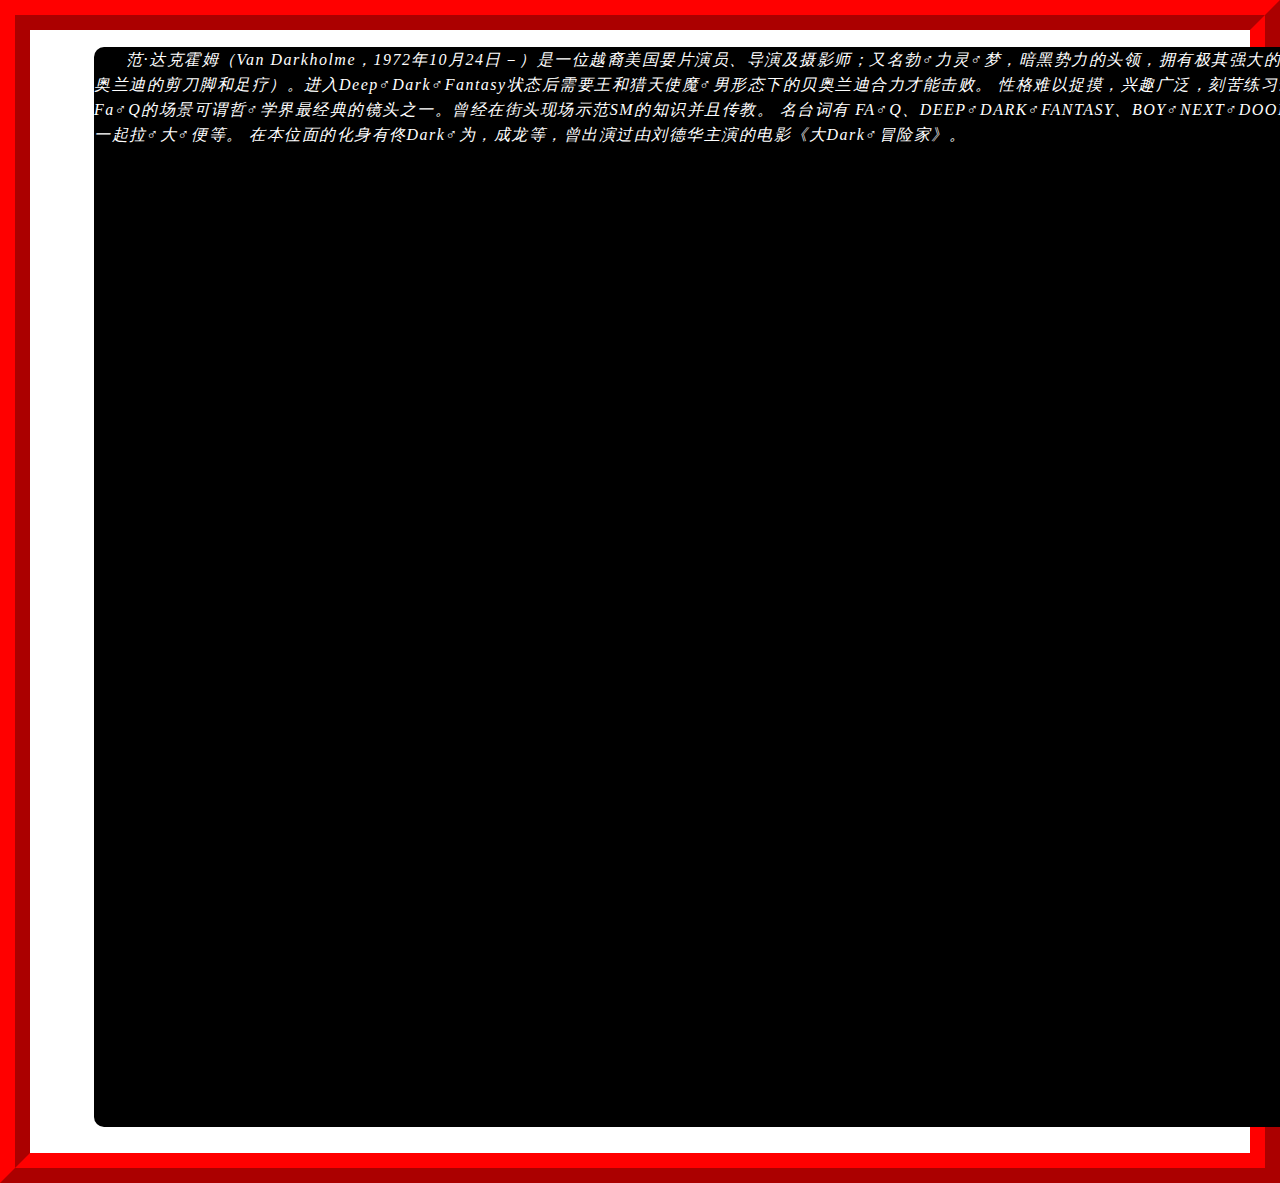
==== index.html @ f76fed8a "Rename 重做：第二个HTML.html to index.html" ====
﻿<!DOCTYPE html>

<html>
<head>
    <meta charset="utf-8" />
    <title>用样式表重做的哲学家简介来了</title>
    <style>
        body{
/*盒子模型 margin border padding*/
/*margin*/
            margin:0 auto;/*外边距 */
                /*
                    1.当两个容器（可以是父子盒子）的外边距重合时，会采用大的那个外边距进行合并
                    2.
                */
/*border*/
            border:30px;/*边框*/
            border-style:ridge;/*不设置的话，值为none，边框就不会显示*/
            border-color:red;

/*padding*/
            padding:0px;/*内边距*/
            padding-bottom:10px;
            padding-top:1px;
            /*边距也可以设置百分比，但前提是其父元素要有一个明确的长宽*/
            padding-left:5%;
        }

        div{
            padding:50px;
        }
        .one{
            /*长宽可以与百分比设置，但前提是其父元素（例如body）有明确的长和宽*/
            width:1920px;
            height:1080px;
            background-color:black;/*背景色*/
            background-image:url(https://timgsa.baidu.com/timg?image&quality=80&size=b9999_10000&sec=1530384235294&di=8ddfaf0ae43956c7389eb60c04f67454&imgtype=0&src=http%3A%2F%2Fatt.bbs.duowan.com%2Fforum%2F201606%2F20%2F092155czxxh8myzyyyq5ym.jpg);/*背景图片*/
            background-repeat:no-repeat;/*是否重复平铺图片*/
            background-position:center;/*图片位置*/
            background-attachment:local;/*图片是否跟随*/
        }
        p{
            border-radius:10px;
            width:500px;
            height:500px;
            /*文本设置*/
            color:white;
            text-align:left;
            text-indent:2em;/*首行缩进*/
            letter-spacing:1.5px;/*字间距*/
            line-height:25px;/*行间距*/
            text-decoration:none;/*下划线*/
            /*字体设置*/
            font-family:YouYuan,'Microsoft YaHei';
            font-size:1em;
            font-style:italic;
        }
    </style>
</head>
<body>
    <p class="one">
        范·达克霍姆（Van Darkholme，1972年10月24日－）是一位越裔美国㚻片演员、导演及摄影师；又名勃♂力灵♂梦，暗黑势力的头领，拥有极其强大的暗属性精神攻击和洗脑能力，还能使用dark♂拷贝复制对手的招式（与贝奥兰迪一战中拷贝了贝奥兰迪的剪刀脚和足疗）。进入Deep♂Dark♂Fantasy状态后需要王和猎天使魔♂男形态下的贝奥兰迪合力才能击败。
        性格难以捉摸，兴趣广泛，刻苦练习剑术，喜好SM，经常对手下的“平家BOYS”进行调♂教。其一身皮带地站在储物柜旁叫出口头禅Fa♂Q的场景可谓哲♂学界最经典的镜头之一。曾经在街头现场示范SM的知识并且传教。
        名台词有 FA♂Q、DEEP♂DARK♂FANTASY、BOY♂NEXT♂DOOR、Do you like WHAT♂YOU♂SEE玩♂游♂戏、SLAVES GET YOUR ASS♂ BACK HERE♂我们一起拉♂大♂便等。
        在本位面的化身有佟Dark♂为，成龙等，曾出演过由刘德华主演的电影《大Dark♂冒险家》。
    </p>
</body>
</html>
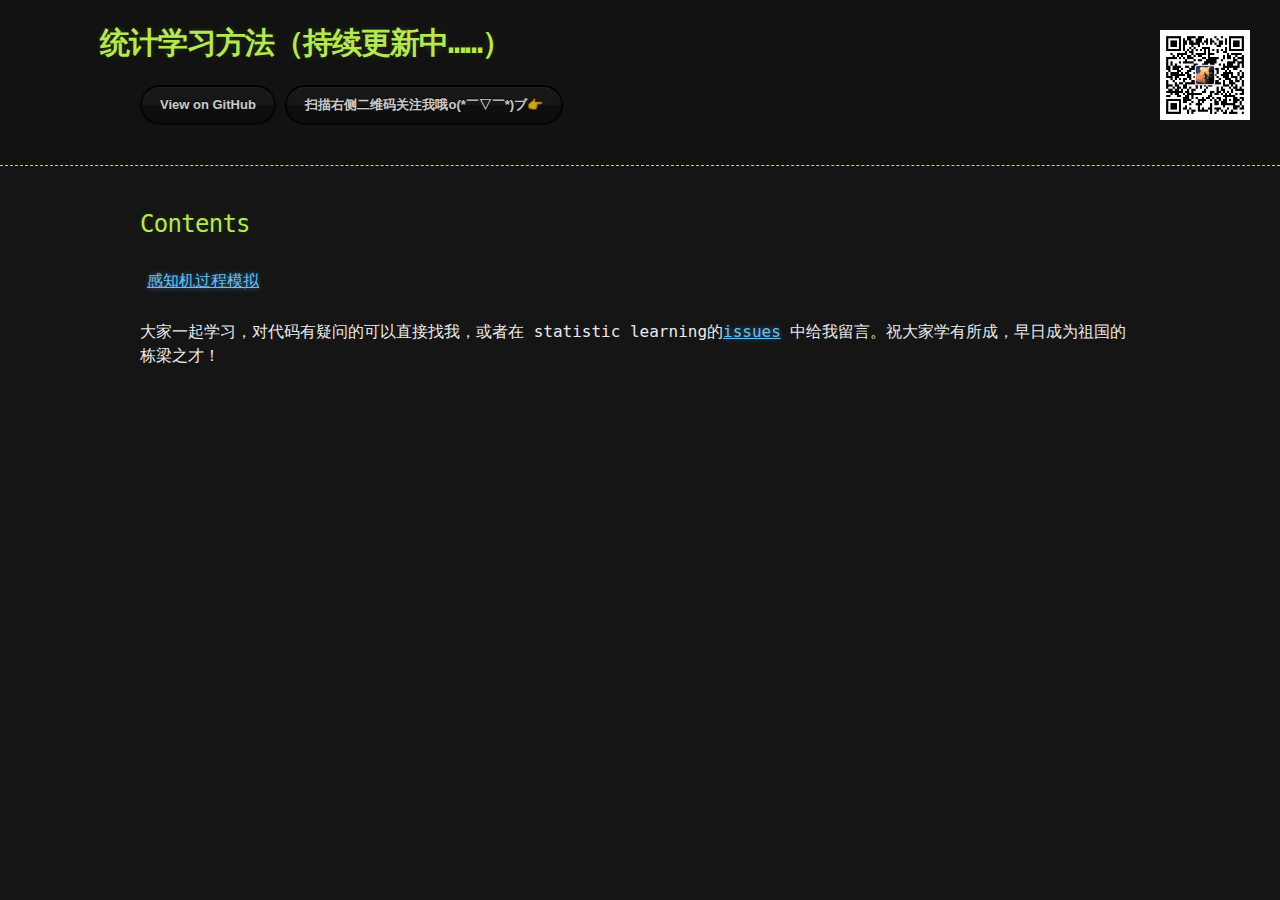
==== commit 5b3e522c: "Add files via upload" ====
--- a/index.html
+++ b/index.html
@@ -1,68 +1,46 @@
 ﻿<!DOCTYPE html>
-
 <html>
 <head>
-    <meta charset="utf-8" />
-    <title>用样式表重做的哲学家简介来了</title>
-    <style>
-        body{
-/*盒子模型 margin border padding*/
-/*margin*/
-            margin:0 auto;/*外边距 */
-                /*
-                    1.当两个容器（可以是父子盒子）的外边距重合时，会采用大的那个外边距进行合并
-                    2.
-                */
-/*border*/
-            border:30px;/*边框*/
-            border-style:ridge;/*不设置的话，值为none，边框就不会显示*/
-            border-color:red;
+    <meta charset='utf-8'>
+    <meta http-equiv="X-UA-Compatible" content="IE=edge">
+    <meta name="viewport" content="width=device-width, initial-scale=1">
+    <link rel="stylesheet" href="./source/indcss.css">
+    <title>《统计学习方法》</title>
+</head>
 
-/*padding*/
-            padding:0px;/*内边距*/
-            padding-bottom:10px;
-            padding-top:1px;
-            /*边距也可以设置百分比，但前提是其父元素要有一个明确的长宽*/
-            padding-left:5%;
-        }
+<body>
+    <img class="offical_img" src="./source/公众号.jpg">
+    <header>
+        <div class="container">
+            <h1>统计学习方法（持续更新中……）</h1>
+            <h2></h2>
+            <section id="downloads">
+                <a href="https://github.com/ILoveU3D/Statistic-Learning" class="btn btn-github">View on GitHub</a>
+                <span class="btn btn-github">扫描右侧二维码关注我哦o(*￣▽￣*)ブ👉</span>
+            </section>
+        </div>
+    </header>
 
-        div{
-            padding:50px;
-        }
-        .one{
-            /*长宽可以与百分比设置，但前提是其父元素（例如body）有明确的长和宽*/
-            width:1920px;
-            height:1080px;
-            background-color:black;/*背景色*/
-            background-image:url(https://timgsa.baidu.com/timg?image&quality=80&size=b9999_10000&sec=1530384235294&di=8ddfaf0ae43956c7389eb60c04f67454&imgtype=0&src=http%3A%2F%2Fatt.bbs.duowan.com%2Fforum%2F201606%2F20%2F092155czxxh8myzyyyq5ym.jpg);/*背景图片*/
-            background-repeat:no-repeat;/*是否重复平铺图片*/
-            background-position:center;/*图片位置*/
-            background-attachment:local;/*图片是否跟随*/
-        }
-        p{
-            border-radius:10px;
-            width:500px;
-            height:500px;
-            /*文本设置*/
-            color:white;
-            text-align:left;
-            text-indent:2em;/*首行缩进*/
-            letter-spacing:1.5px;/*字间距*/
-            line-height:25px;/*行间距*/
-            text-decoration:none;/*下划线*/
-            /*字体设置*/
-            font-family:YouYuan,'Microsoft YaHei';
-            font-size:1em;
-            font-style:italic;
-        }
-    </style>
-</head>
-<body>
-    <p class="one">
-        范·达克霍姆（Van Darkholme，1972年10月24日－）是一位越裔美国㚻片演员、导演及摄影师；又名勃♂力灵♂梦，暗黑势力的头领，拥有极其强大的暗属性精神攻击和洗脑能力，还能使用dark♂拷贝复制对手的招式（与贝奥兰迪一战中拷贝了贝奥兰迪的剪刀脚和足疗）。进入Deep♂Dark♂Fantasy状态后需要王和猎天使魔♂男形态下的贝奥兰迪合力才能击败。
-        性格难以捉摸，兴趣广泛，刻苦练习剑术，喜好SM，经常对手下的“平家BOYS”进行调♂教。其一身皮带地站在储物柜旁叫出口头禅Fa♂Q的场景可谓哲♂学界最经典的镜头之一。曾经在街头现场示范SM的知识并且传教。
-        名台词有 FA♂Q、DEEP♂DARK♂FANTASY、BOY♂NEXT♂DOOR、Do you like WHAT♂YOU♂SEE玩♂游♂戏、SLAVES GET YOUR ASS♂ BACK HERE♂我们一起拉♂大♂便等。
-        在本位面的化身有佟Dark♂为，成龙等，曾出演过由刘德华主演的电影《大Dark♂冒险家》。
-    </p>
+    <div class="container">
+        <section id="main_content">
+            <h2 id="welcome-to-github-pages">Contents</h2>
+            <div class="language-markdown highlighter-rouge">
+                <div class="highlight">
+                    <table>
+                        <tr>
+                            <td><a href="xxx">感知机过程模拟</a></td>
+                            <!--<td>2</td>
+                            <td>3</td>-->
+                        </tr>
+                    </table>
+                </div>
+            </div>
+
+            <p>大家一起学习，对代码有疑问的可以直接找我，或者在 statistic learning的<a href="https://github.com/ILoveU3D/Statistic-Learning/issues">issues</a> 中给我留言。祝大家学有所成，早日成为祖国的栋梁之才！</p>
+
+        </section>
+    </div>
+
+
 </body>
 </html>
--- a/source/indcss.css
+++ b/source/indcss.css
@@ -0,0 +1,322 @@
+﻿.highlight {
+    color: #d0d0d0
+}
+
+    .highlight table td {
+        padding: 5px
+    }
+
+    .highlight table pre {
+        margin: 0
+    }
+
+    .highlight .w {
+        color: #d0d0d0
+    }
+
+    .highlight .err {
+        color: #151515;
+        background-color: #ac4142
+    }
+
+    .highlight .c, .highlight .cd, .highlight .cm, .highlight .c1, .highlight .cs {
+        color: #888
+    }
+
+    .highlight .cp {
+        color: #f4bf75
+    }
+
+    .highlight .o, .highlight .ow {
+        color: #f4bf75
+    }
+
+    .highlight .p, .highlight .pi {
+        color: #d0d0d0
+    }
+
+    .highlight .gi {
+        color: #90a959
+    }
+
+    .highlight .gd {
+        color: #ac4142
+    }
+
+    .highlight .gh {
+        color: #6a9fb5;
+        font-weight: bold
+    }
+
+    .highlight .k, .highlight .kn, .highlight .kp, .highlight .kr, .highlight .kv {
+        color: #aa759f
+    }
+
+    .highlight .kc, .highlight .kt, .highlight .kd {
+        color: #d28445
+    }
+
+    .highlight .s, .highlight .sb, .highlight .sc, .highlight .sd, .highlight .s2, .highlight .sh, .highlight .sx, .highlight .s1 {
+        color: #90a959
+    }
+
+    .highlight .sr {
+        color: #75b5aa
+    }
+
+    .highlight .si, .highlight .se {
+        color: #8f5536
+    }
+
+    .highlight .nt, .highlight .nn, .highlight .nc, .highlight .no {
+        color: #f4bf75
+    }
+
+    .highlight .na {
+        color: #6a9fb5
+    }
+
+    .highlight .m, .highlight .mf, .highlight .mh, .highlight .mi, .highlight .il, .highlight .mo, .highlight .mb, .highlight .mx {
+        color: #90a959
+    }
+
+    .highlight .ss {
+        color: #90a959
+    }
+
+body {
+    margin: 0;
+    padding: 0;
+    background: #151515 url("../images/bkg.png") 0 0;
+    color: #eaeaea;
+    font-size: 16px;
+    line-height: 1.5;
+    font-family: Monaco, "Bitstream Vera Sans Mono", "Lucida Console", Terminal, monospace
+}
+
+.container {
+    width: 90%;
+    max-width: 1000px;
+    margin: 0 auto
+}
+
+section {
+    display: block;
+    margin: 0 0 20px 0
+}
+
+h1, h2, h3, h4, h5, h6 {
+    margin: 0 0 20px
+}
+
+li {
+    line-height: 1.4
+}
+
+header {
+    background: rgba(0,0,0,0.1);
+    width: 100%;
+    border-bottom: 1px dashed #b5e853;
+    padding: 20px 0;
+    margin: 0 0 40px 0
+}
+
+    header h1 {
+        font-size: 30px;
+        line-height: 1.5;
+        margin: 0 0 0 -40px;
+        font-weight: bold;
+        font-family: Monaco, "Bitstream Vera Sans Mono", "Lucida Console", Terminal, monospace;
+        color: #b5e853;
+        text-shadow: 0 1px 1px rgba(0,0,0,0.1),0 0 5px rgba(181,232,83,0.1),0 0 10px rgba(181,232,83,0.1);
+        letter-spacing: -1px;
+        -webkit-font-smoothing: antialiased
+    }
+
+@media (max-width: 1000px) {
+    header h1 {
+        margin-left: 0
+    }
+}
+
+header h1:before {
+    font-size: 24px
+}
+
+header h2 {
+    font-size: 18px;
+    font-weight: 300;
+    color: #666
+}
+
+#downloads .btn {
+    display: inline-block;
+    text-align: center;
+    margin: 0
+}
+
+#main_content {
+    width: 100%;
+    -webkit-font-smoothing: antialiased
+}
+
+section img {
+    max-width: 100%
+}
+
+h1, h2, h3, h4, h5, h6 {
+    font-weight: normal;
+    font-family: Monaco, "Bitstream Vera Sans Mono", "Lucida Console", Terminal, monospace;
+    color: #b5e853;
+    letter-spacing: -0.03em;
+    text-shadow: 0 1px 1px rgba(0,0,0,0.1),0 0 5px rgba(181,232,83,0.1),0 0 10px rgba(181,232,83,0.1)
+}
+
+#main_content h1 {
+    font-size: 30px
+}
+
+#main_content h2 {
+    font-size: 24px
+}
+
+#main_content h3 {
+    font-size: 18px
+}
+
+#main_content h4 {
+    font-size: 14px
+}
+
+#main_content h5 {
+    font-size: 12px;
+    text-transform: uppercase;
+    margin: 0 0 5px 0
+}
+
+#main_content h6 {
+    font-size: 12px;
+    text-transform: uppercase;
+    color: #999;
+    margin: 0 0 5px 0
+}
+
+dt {
+    font-style: italic;
+    font-weight: bold
+}
+
+ul li {
+    list-style-image: url("../images/bullet.png")
+}
+
+blockquote {
+    color: #aaa;
+    padding-left: 10px;
+    border-left: 1px dotted #666
+}
+
+pre {
+    background: rgba(0,0,0,0.9);
+    border: 1px solid rgba(255,255,255,0.15);
+    padding: 10px;
+    font-size: 16px;
+    color: #b5e853;
+    border-radius: 2px;
+    word-wrap: normal;
+    overflow: auto;
+    overflow-y: hidden
+}
+
+code.highlighter-rouge {
+    background: rgba(0,0,0,0.9);
+    border: 1px solid rgba(255,255,255,0.15);
+    padding: 0px 3px;
+    margin: 0px -3px;
+    color: #aa759f;
+    border-radius: 2px
+}
+
+table {
+    width: 100%;
+    margin: 0 0 20px 0
+}
+
+th {
+    text-align: left;
+    border-bottom: 1px dashed #b5e853;
+    padding: 5px 10px
+}
+
+td {
+    padding: 5px 10px
+}
+
+hr {
+    height: 0;
+    border: 0;
+    border-bottom: 1px dashed #b5e853;
+    color: #b5e853
+}
+
+.btn {
+    display: inline-block;
+    background: -webkit-linear-gradient(top, rgba(40,40,40,0.3), rgba(35,35,35,0.3) 50%, rgba(10,10,10,0.3) 50%, rgba(0,0,0,0.3));
+    padding: 8px 18px;
+    border-radius: 50px;
+    border: 2px solid rgba(0,0,0,0.7);
+    border-bottom: 2px solid rgba(0,0,0,0.7);
+    border-top: 2px solid #000;
+    color: rgba(255,255,255,0.8);
+    font-family: Helvetica, Arial, sans-serif;
+    font-weight: bold;
+    font-size: 13px;
+    text-decoration: none;
+    text-shadow: 0 -1px 0 rgba(0,0,0,0.75);
+    box-shadow: inset 0 1px 0 rgba(255,255,255,0.05)
+}
+
+    .btn:hover {
+        background: -webkit-linear-gradient(top, rgba(40,40,40,0.6), rgba(35,35,35,0.6) 50%, rgba(10,10,10,0.8) 50%, rgba(0,0,0,0.8))
+    }
+
+    .btn .icon {
+        display: inline-block;
+        width: 16px;
+        height: 16px;
+        margin: 1px 8px 0 0;
+        float: left
+    }
+
+.btn-github .icon {
+    opacity: 0.6;
+    background: url("../images/blacktocat.png") 0 0 no-repeat
+}
+
+a {
+    color: #63c0f5;
+    text-shadow: 0 0 5px rgba(104,182,255,0.5)
+}
+
+.cf:before, .cf:after {
+    content: "";
+    display: table
+}
+
+.cf:after {
+    clear: both
+}
+
+.cf {
+    zoom: 1
+}
+
+#a-title {
+    text-decoration: none
+}
+
+.offical_img{
+    width: 7%;
+    float: right;
+    margin:30px 30px 0 0;
+}
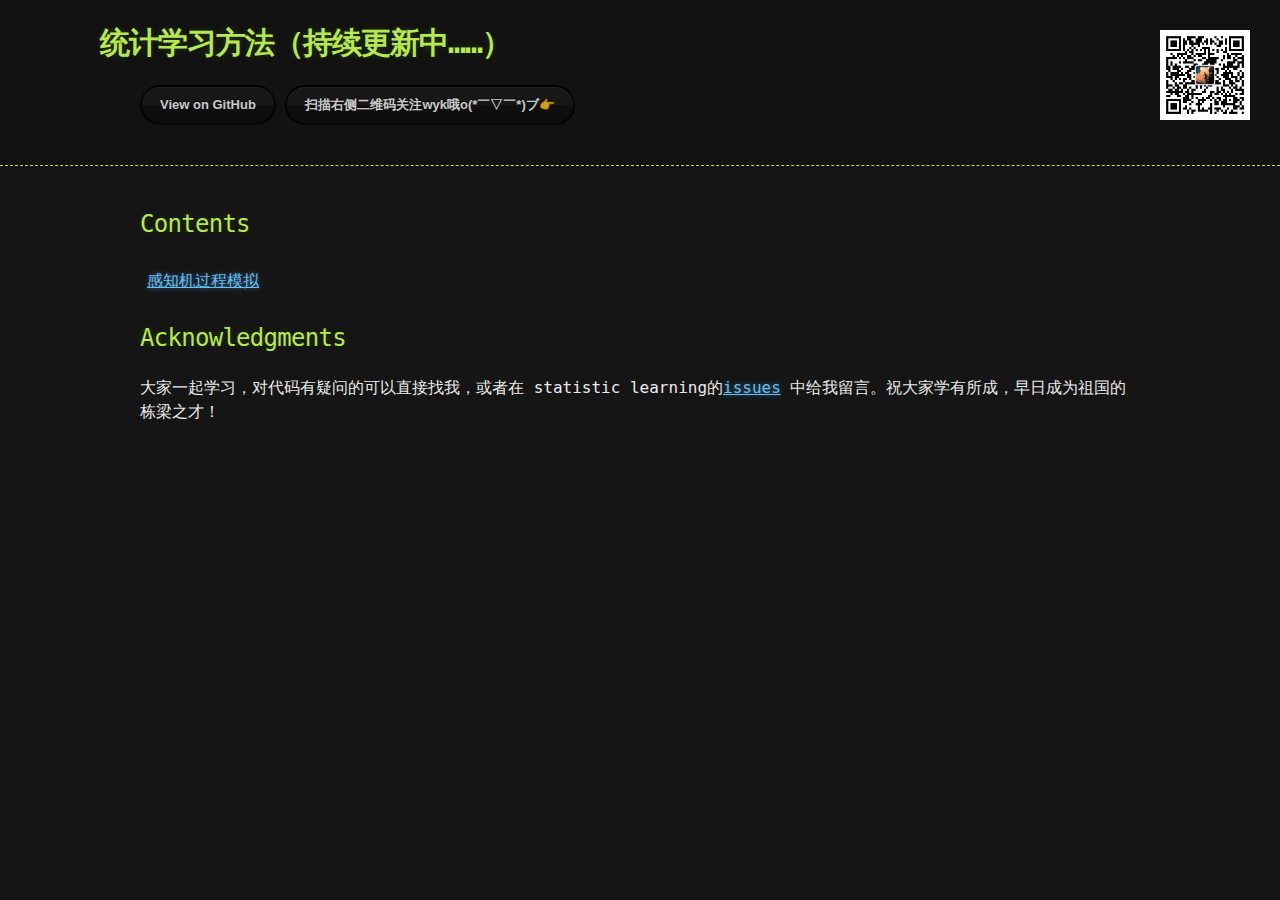
==== commit 60cf09c2: "Add files via upload" ====
--- a/index.html
+++ b/index.html
@@ -16,7 +16,7 @@
             <h2></h2>
             <section id="downloads">
                 <a href="https://github.com/ILoveU3D/Statistic-Learning" class="btn btn-github">View on GitHub</a>
-                <span class="btn btn-github">扫描右侧二维码关注我哦o(*￣▽￣*)ブ👉</span>
+                <span class="btn btn-github">扫描右侧二维码关注wyk哦o(*￣▽￣*)ブ👉</span>
             </section>
         </div>
     </header>
@@ -28,7 +28,7 @@
                 <div class="highlight">
                     <table>
                         <tr>
-                            <td><a href="xxx">感知机过程模拟</a></td>
+                            <td><a href="https://github.com/ILoveU3D/Statistic-Learning/blob/gh-pages/%E6%84%9F%E7%9F%A5%E6%9C%BA/%E6%84%9F%E7%9F%A5%E6%9C%BA%E8%BF%87%E7%A8%8B%E6%A8%A1%E6%8B%9F.cpp">感知机过程模拟</a></td>
                             <!--<td>2</td>
                             <td>3</td>-->
                         </tr>
@@ -36,7 +36,9 @@
                 </div>
             </div>
 
+            <h2>Acknowledgments</h2>
             <p>大家一起学习，对代码有疑问的可以直接找我，或者在 statistic learning的<a href="https://github.com/ILoveU3D/Statistic-Learning/issues">issues</a> 中给我留言。祝大家学有所成，早日成为祖国的栋梁之才！</p>
+            
 
         </section>
     </div>
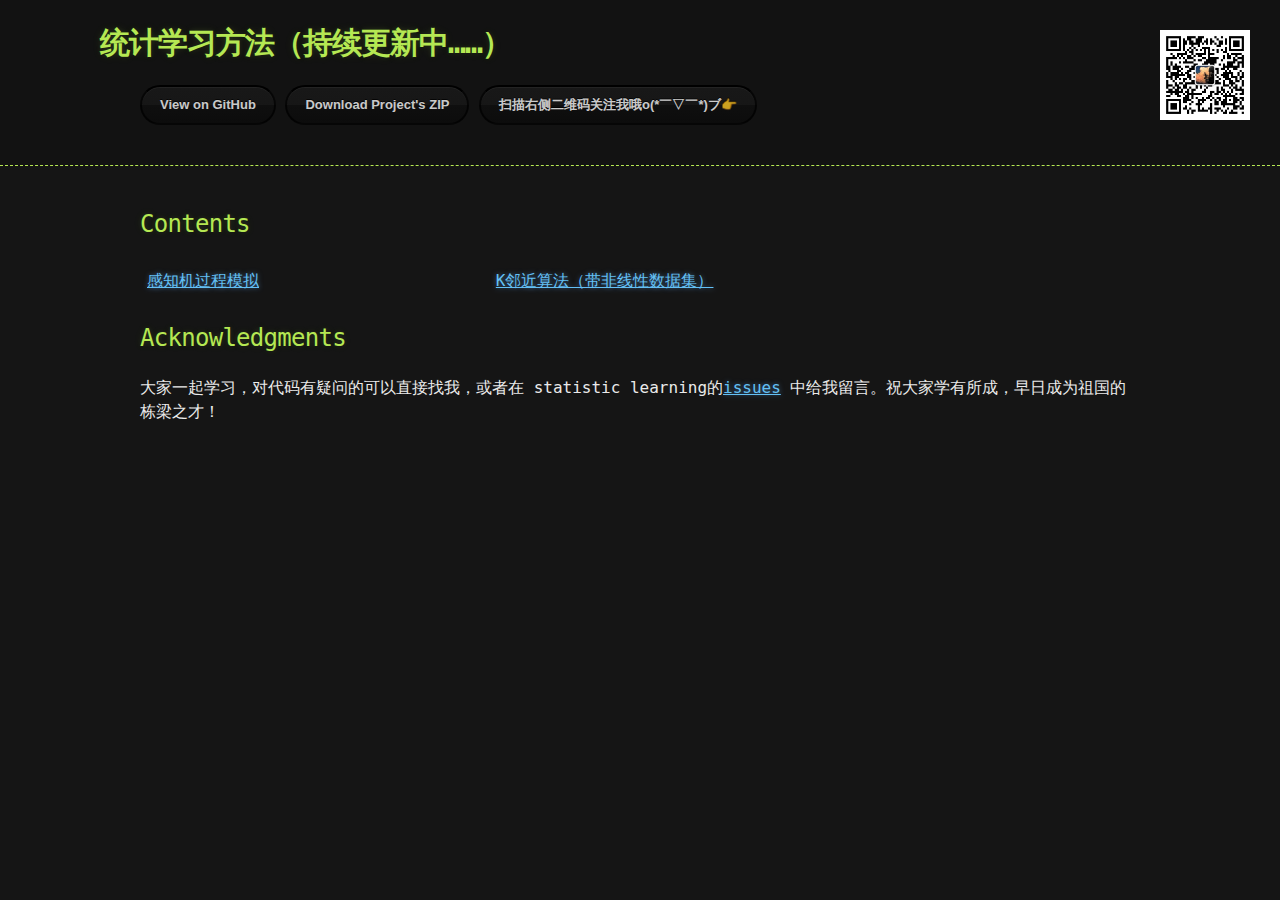
==== commit 84bd21ef: "Add files via upload" ====
--- a/index.html
+++ b/index.html
@@ -16,7 +16,8 @@
             <h2></h2>
             <section id="downloads">
                 <a href="https://github.com/ILoveU3D/Statistic-Learning" class="btn btn-github">View on GitHub</a>
-                <span class="btn btn-github">扫描右侧二维码关注wyk哦o(*￣▽￣*)ブ👉</span>
+                <a href="https://github.com/ILoveU3D/Statistic-Learning/archive/gh-pages.zip" class="btn btn-github">Download Project's ZIP</a>
+                <span class="btn btn-github">扫描右侧二维码关注我哦o(*￣▽￣*)ブ👉</span>
             </section>
         </div>
     </header>
@@ -28,9 +29,9 @@
                 <div class="highlight">
                     <table>
                         <tr>
-                            <td><a href="https://github.com/ILoveU3D/Statistic-Learning/blob/gh-pages/%E6%84%9F%E7%9F%A5%E6%9C%BA/%E6%84%9F%E7%9F%A5%E6%9C%BA%E8%BF%87%E7%A8%8B%E6%A8%A1%E6%8B%9F.cpp">感知机过程模拟</a></td>
-                            <!--<td>2</td>
-                            <td>3</td>-->
+                            <td><a href="https://github.com/ILoveU3D/Statistic-Learning/tree/gh-pages/%E6%84%9F%E7%9F%A5%E6%9C%BA">感知机过程模拟</a></td>
+                            <td><a href="https://github.com/ILoveU3D/Statistic-Learning/tree/gh-pages/KNN">K邻近算法（带非线性数据集）</a></td>
+                            <!--<td>3</td>-->
                         </tr>
                     </table>
                 </div>
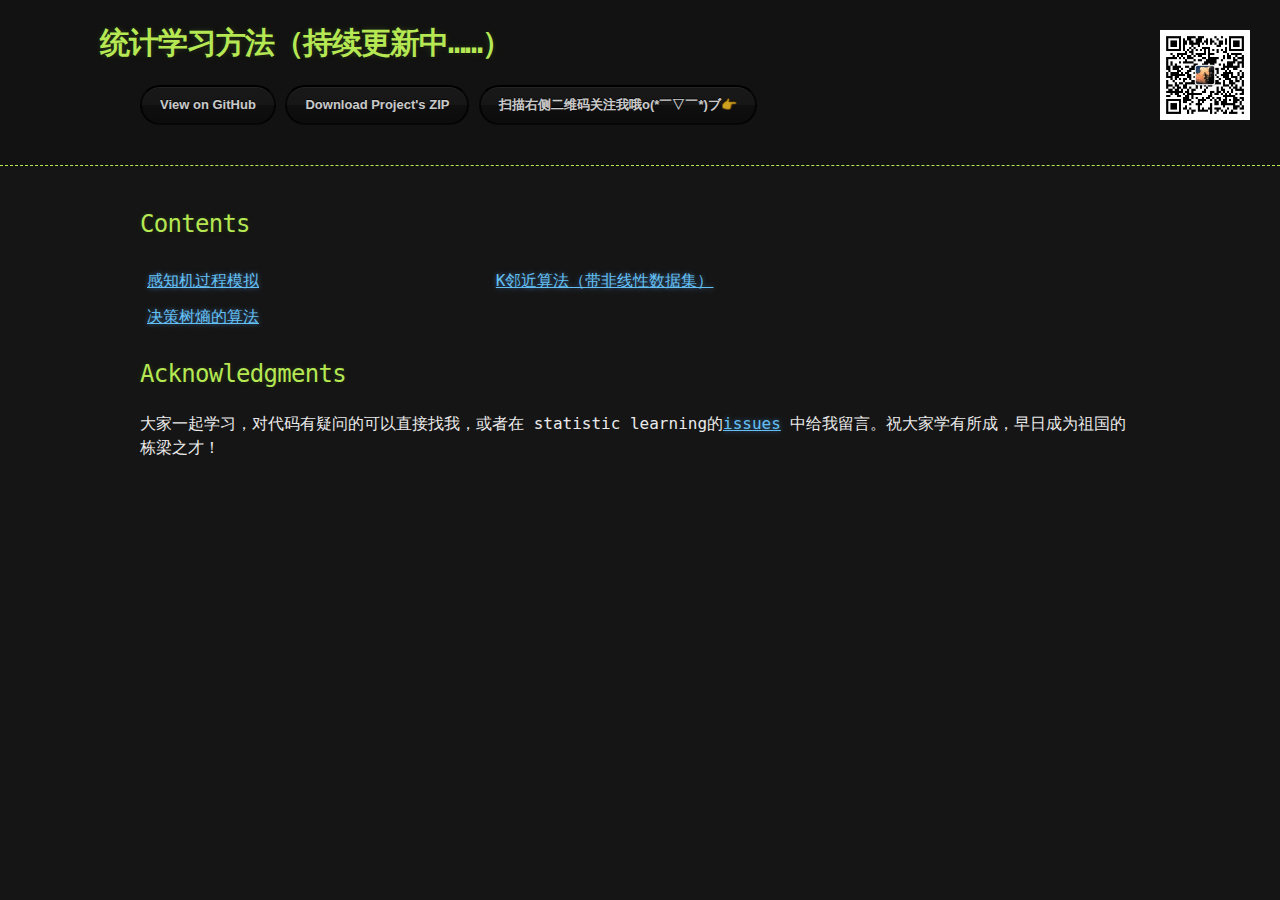
==== commit e555619d: "Add files via upload" ====
--- a/index.html
+++ b/index.html
@@ -31,7 +31,9 @@
                         <tr>
                             <td><a href="https://github.com/ILoveU3D/Statistic-Learning/tree/gh-pages/%E6%84%9F%E7%9F%A5%E6%9C%BA">感知机过程模拟</a></td>
                             <td><a href="https://github.com/ILoveU3D/Statistic-Learning/tree/gh-pages/KNN">K邻近算法（带非线性数据集）</a></td>
-                            <!--<td>3</td>-->
+                        </tr>
+                        <tr>
+                            <td><a href="https://github.com/ILoveU3D/Statistic-Learning/tree/gh-pages/%E5%86%B3%E7%AD%96%E6%A0%91">决策树熵的算法</a></td>
                         </tr>
                     </table>
                 </div>
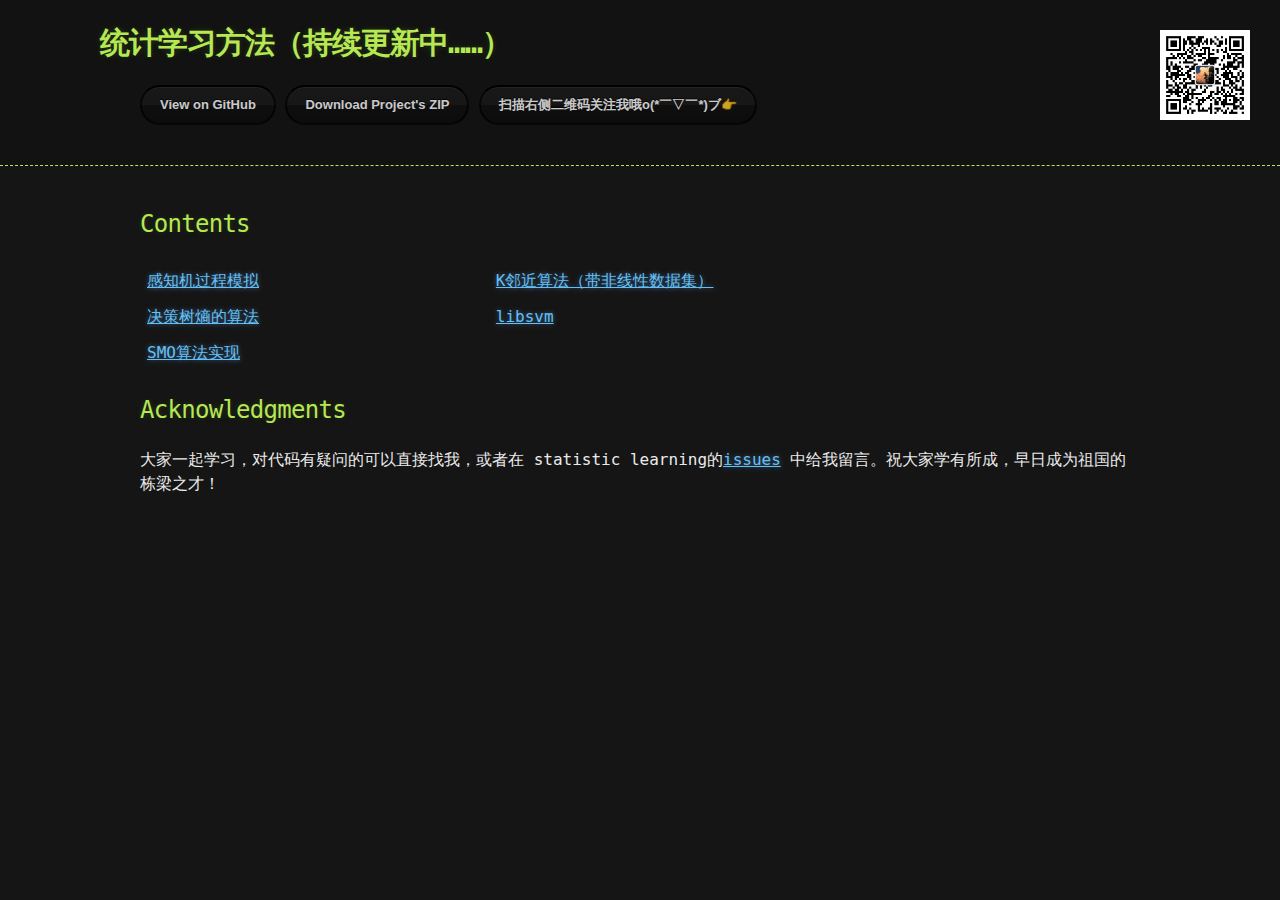
==== commit b33ef594: "Add files via upload" ====
--- a/index.html
+++ b/index.html
@@ -34,6 +34,10 @@
                         </tr>
                         <tr>
                             <td><a href="https://github.com/ILoveU3D/Statistic-Learning/tree/gh-pages/%E5%86%B3%E7%AD%96%E6%A0%91">决策树熵的算法</a></td>
+                            <td><a href="https://github.com/ILoveU3D/Statistic-Learning/tree/gh-pages/SVM/cjlindata">libsvm</a></td>
+                        </tr>
+                        <tr>
+                            <td><a href="https://github.com/ILoveU3D/Statistic-Learning/tree/gh-pages/SVM/SMO%E7%AE%97%E6%B3%95%E5%AE%9E%E7%8E%B0">SMO算法实现</a></td>
                         </tr>
                     </table>
                 </div>
